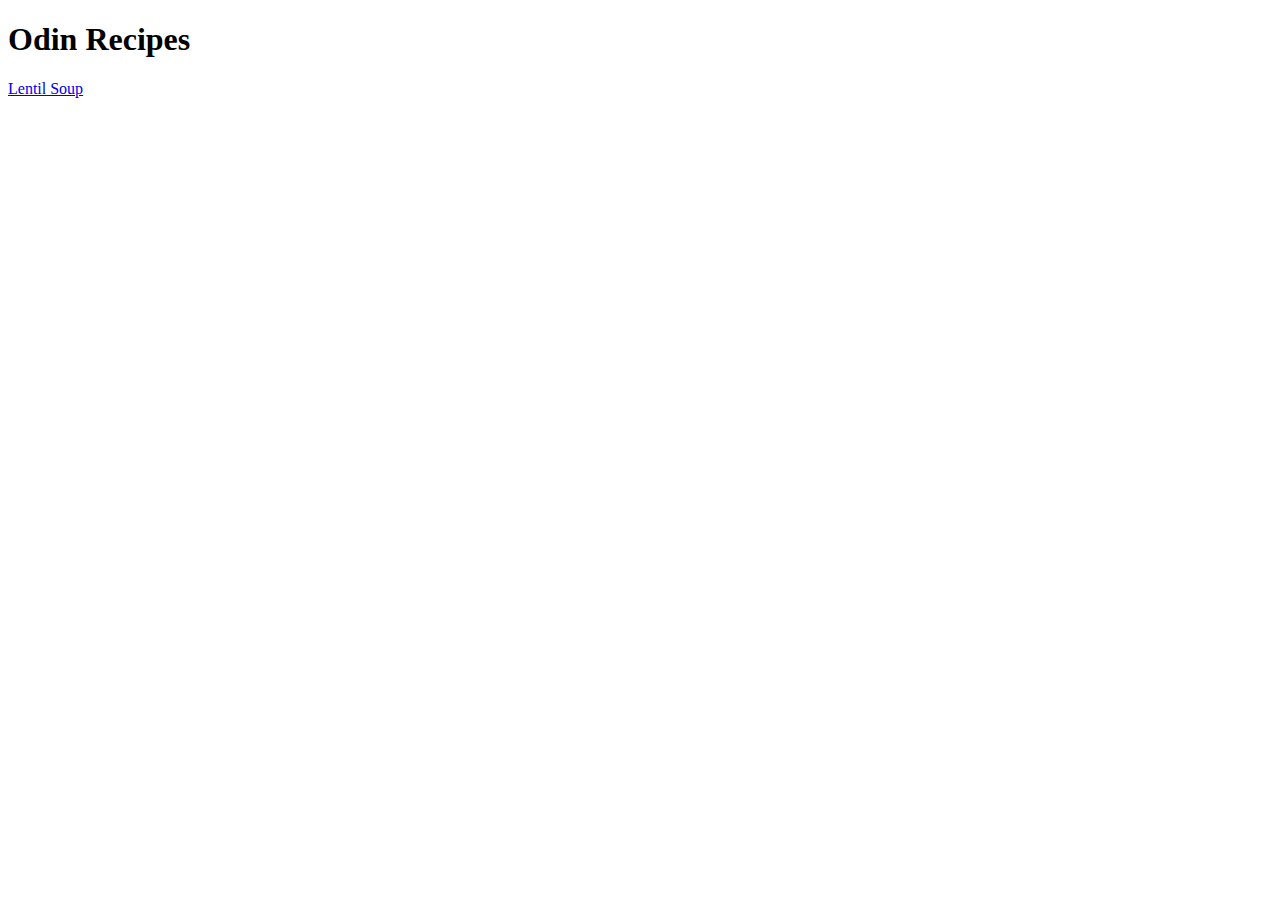
==== index.html @ 0e44cc5b "Fix some things in the index With my newly acquired git skills, I can confidently write more meaning" ====
<!DOCTYPE html>
<html lang="en">
<head>
    <meta charset="UTF-8">
    <meta name="viewport" content="width=device-width, initial-scale=1.0">
    <title>Odin Recipes</title>
</head>
<body>
    <h1>Odin Recipes</h1>
    <a href="./recipes/lentil-soup.html">Lentil Soup</a>
</body>

</html>
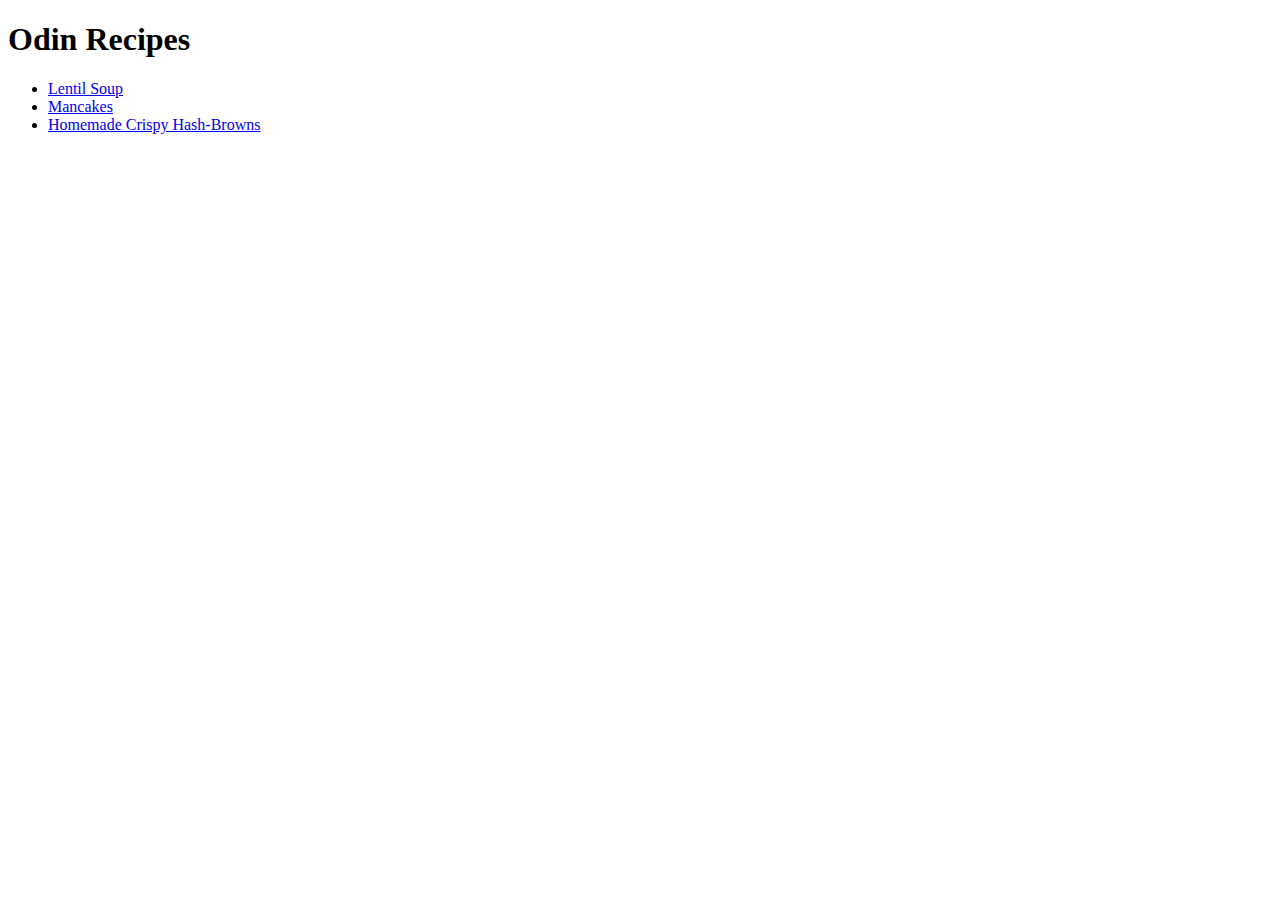
==== commit cdd48cab: "Update index page with links to other recipes Added links to two brand new recipes: The fabulous Man" ====
--- a/index.html
+++ b/index.html
@@ -7,7 +7,11 @@
 </head>
 <body>
     <h1>Odin Recipes</h1>
-    <a href="./recipes/lentil-soup.html">Lentil Soup</a>
+    <ul>
+    <li><a href="./recipes/lentil-soup/lentil-soup.html">Lentil Soup</a></li>
+    <li><a href="./recipes/mancakes/mancakes.html">Mancakes</a></li>
+    <li><a href="./recipes/hash-browns/hash-browns.html">Homemade Crispy Hash-Browns</a></li>
+</ul>
 </body>
 
 </html>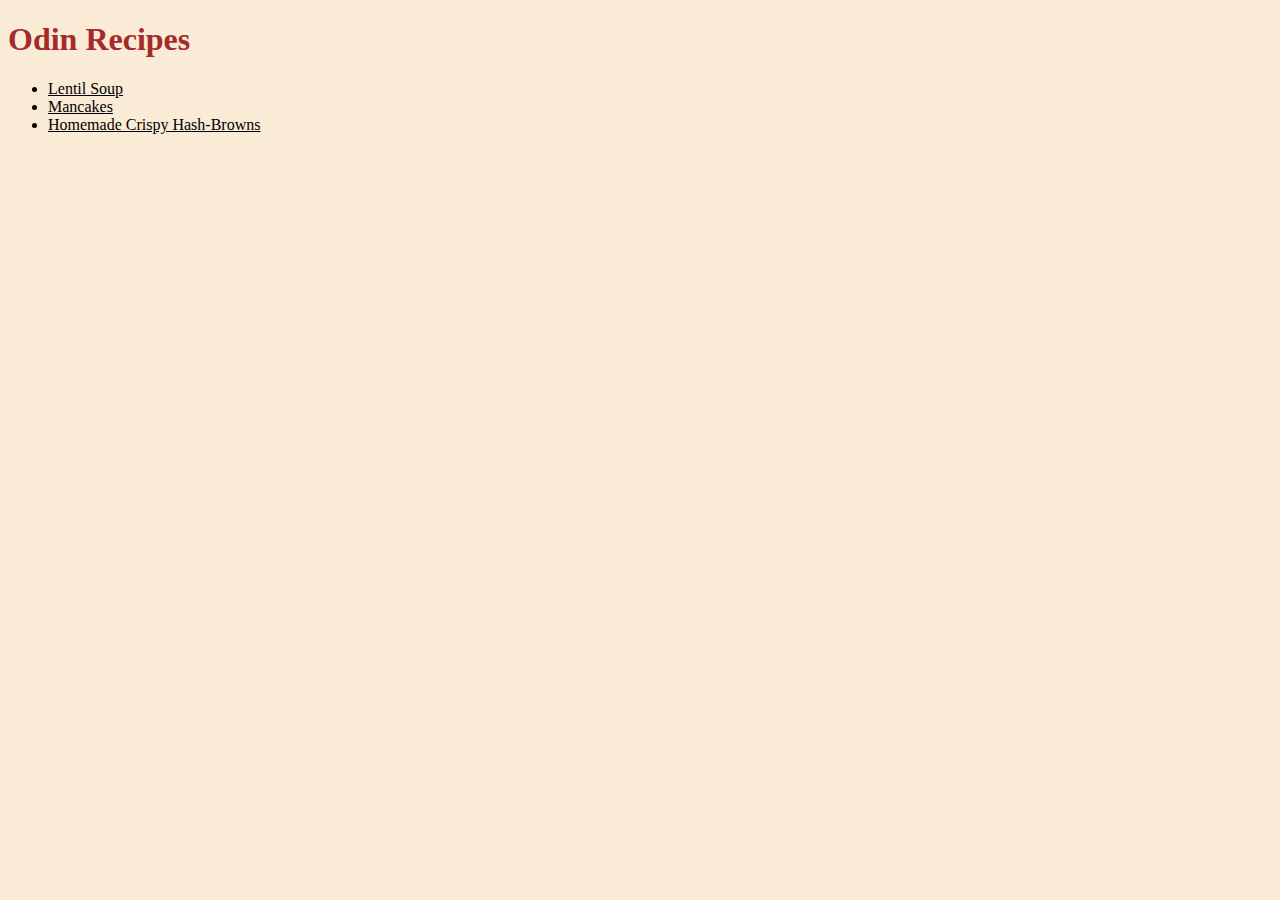
==== commit 27df421e: "Add classes to index file elements Just added a few classes to help with styles later. I still don't" ====
--- a/index.html
+++ b/index.html
@@ -4,13 +4,14 @@
     <meta charset="UTF-8">
     <meta name="viewport" content="width=device-width, initial-scale=1.0">
     <title>Odin Recipes</title>
+    <link rel="stylesheet" href="styles.css">
 </head>
 <body>
-    <h1>Odin Recipes</h1>
-    <ul>
-    <li><a href="./recipes/lentil-soup/lentil-soup.html">Lentil Soup</a></li>
-    <li><a href="./recipes/mancakes/mancakes.html">Mancakes</a></li>
-    <li><a href="./recipes/hash-browns/hash-browns.html">Homemade Crispy Hash-Browns</a></li>
+    <h1 class="title">Odin Recipes</h1>
+    <ul class="list-of-recipes">
+    <li id="firstRecipe"><a href="./recipes/lentil-soup/lentil-soup.html">Lentil Soup</a></li>
+    <li id="secondRecipe"><a href="./recipes/mancakes/mancakes.html">Mancakes</a></li>
+    <li id="thirdRecipe"><a href="./recipes/hash-browns/hash-browns.html">Homemade Crispy Hash-Browns</a></li>
 </ul>
 </body>
 
--- a/styles.css
+++ b/styles.css
@@ -0,0 +1,21 @@
+* {
+    background-color: antiquewhite;
+}
+
+.title {
+    font-family: 'Times New Roman', Courier, monospace;
+    color: brown;
+    font-weight: bold;
+}
+
+.list-of-recipes {
+    color: chocolate;
+}
+
+li {
+    color: black;
+}
+
+a {
+    color: black;
+}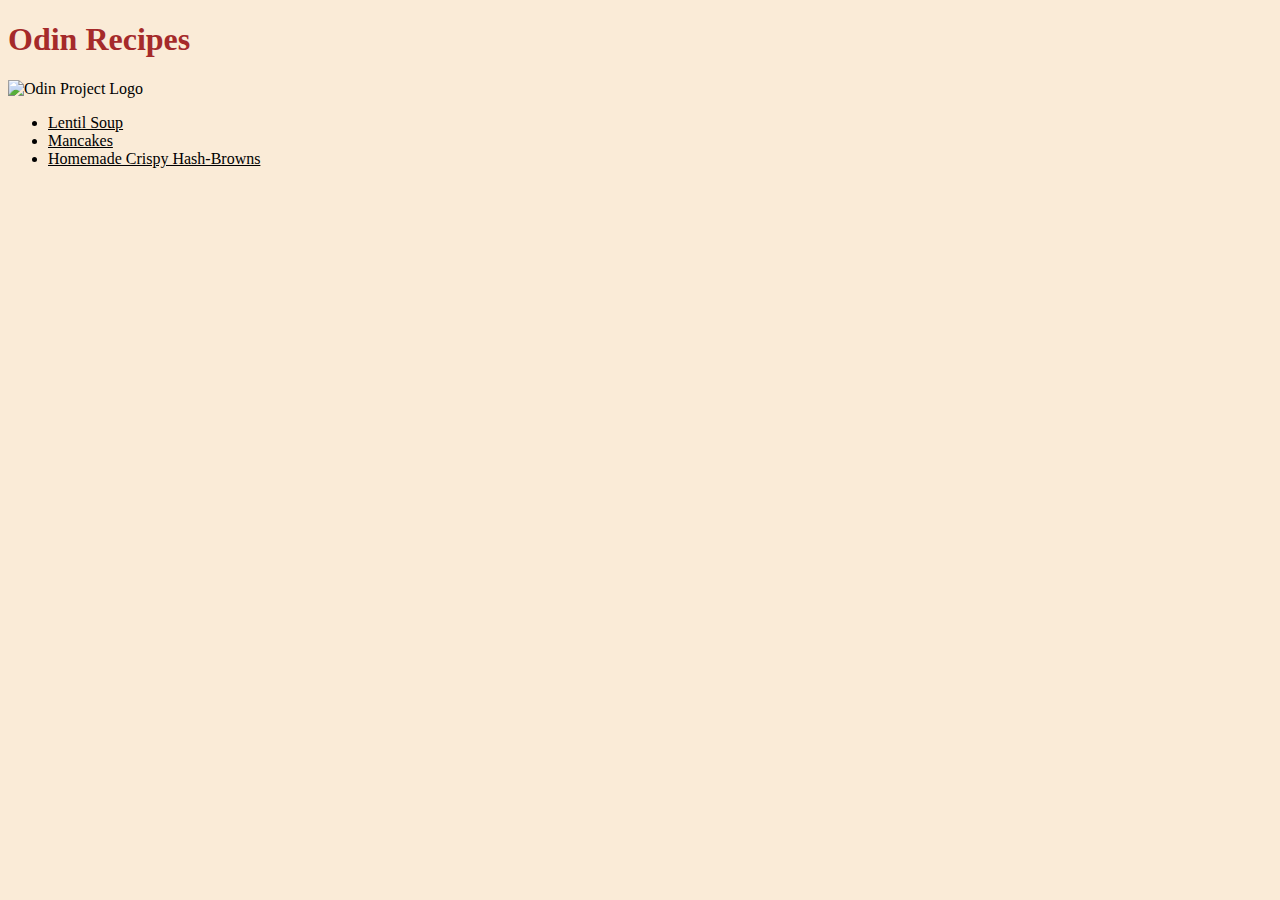
==== commit 038ecb63: "Add image element to index html file" ====
--- a/index.html
+++ b/index.html
@@ -8,6 +8,7 @@
 </head>
 <body>
     <h1 class="title">Odin Recipes</h1>
+    <img src="odin-logo.png" alt="Odin Project Logo">
     <ul class="list-of-recipes">
     <li id="firstRecipe"><a href="./recipes/lentil-soup/lentil-soup.html">Lentil Soup</a></li>
     <li id="secondRecipe"><a href="./recipes/mancakes/mancakes.html">Mancakes</a></li>
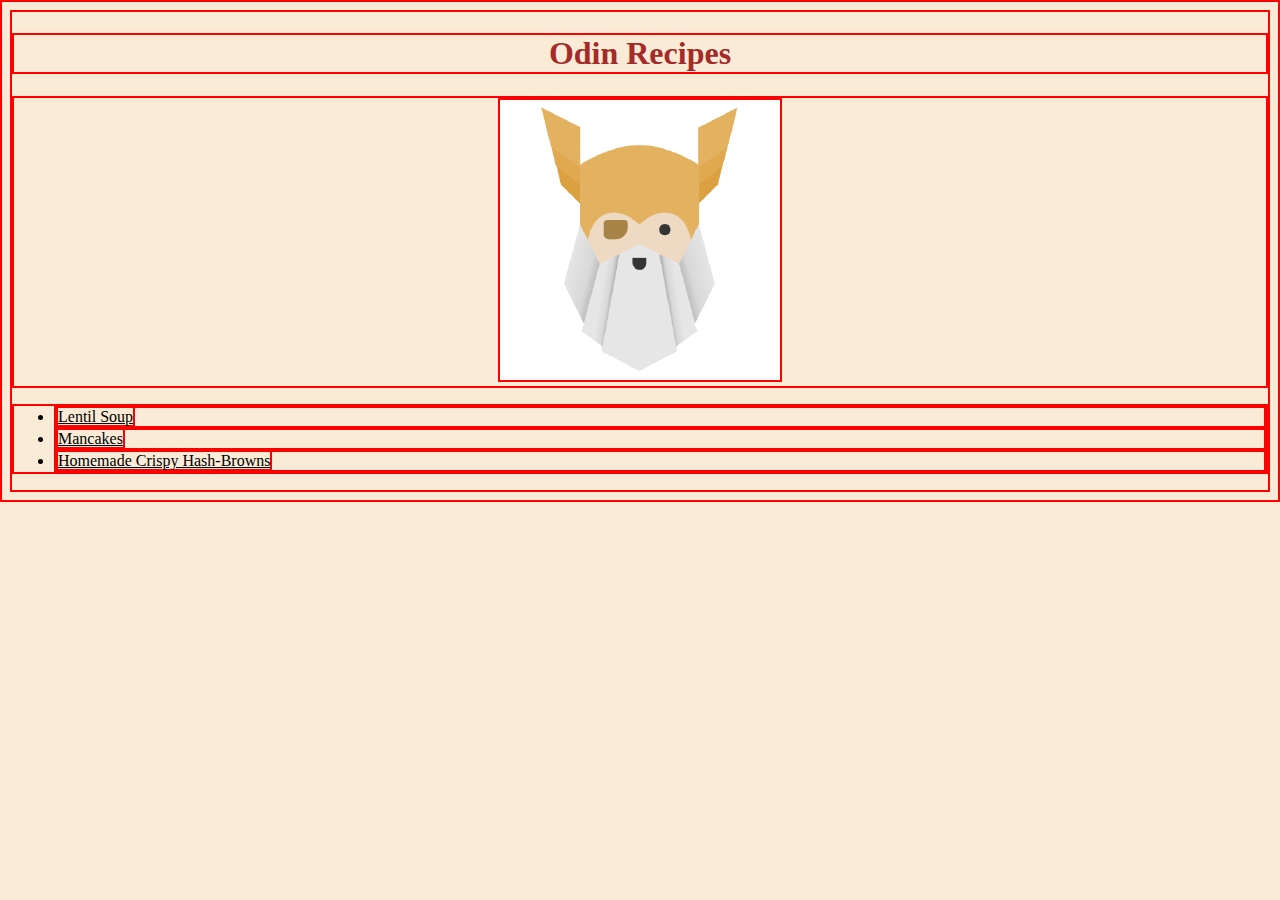
==== commit 6f191f22: "Center image in div The hardest challenge in frontend: centering a div." ====
--- a/index.html
+++ b/index.html
@@ -8,7 +8,8 @@
 </head>
 <body>
     <h1 class="title">Odin Recipes</h1>
-    <img src="odin-logo.png" alt="Odin Project Logo">
+    <div class="image-div"><img src="odin-logo.png" alt="Odin Project Logo">
+    </div>
     <ul class="list-of-recipes">
     <li id="firstRecipe"><a href="./recipes/lentil-soup/lentil-soup.html">Lentil Soup</a></li>
     <li id="secondRecipe"><a href="./recipes/mancakes/mancakes.html">Mancakes</a></li>
--- a/styles.css
+++ b/styles.css
@@ -1,11 +1,13 @@
 * {
     background-color: antiquewhite;
+    border: 2px solid red;
 }
 
 .title {
     font-family: 'Times New Roman', Courier, monospace;
     color: brown;
     font-weight: bold;
+    text-align: center;
 }
 
 .list-of-recipes {
@@ -18,4 +20,16 @@
 
 a {
     color: black;
+}
+
+ul {
+    display: block;
+}
+
+img {
+    align:;
+}
+
+.image-div {
+    text-align: center;
 }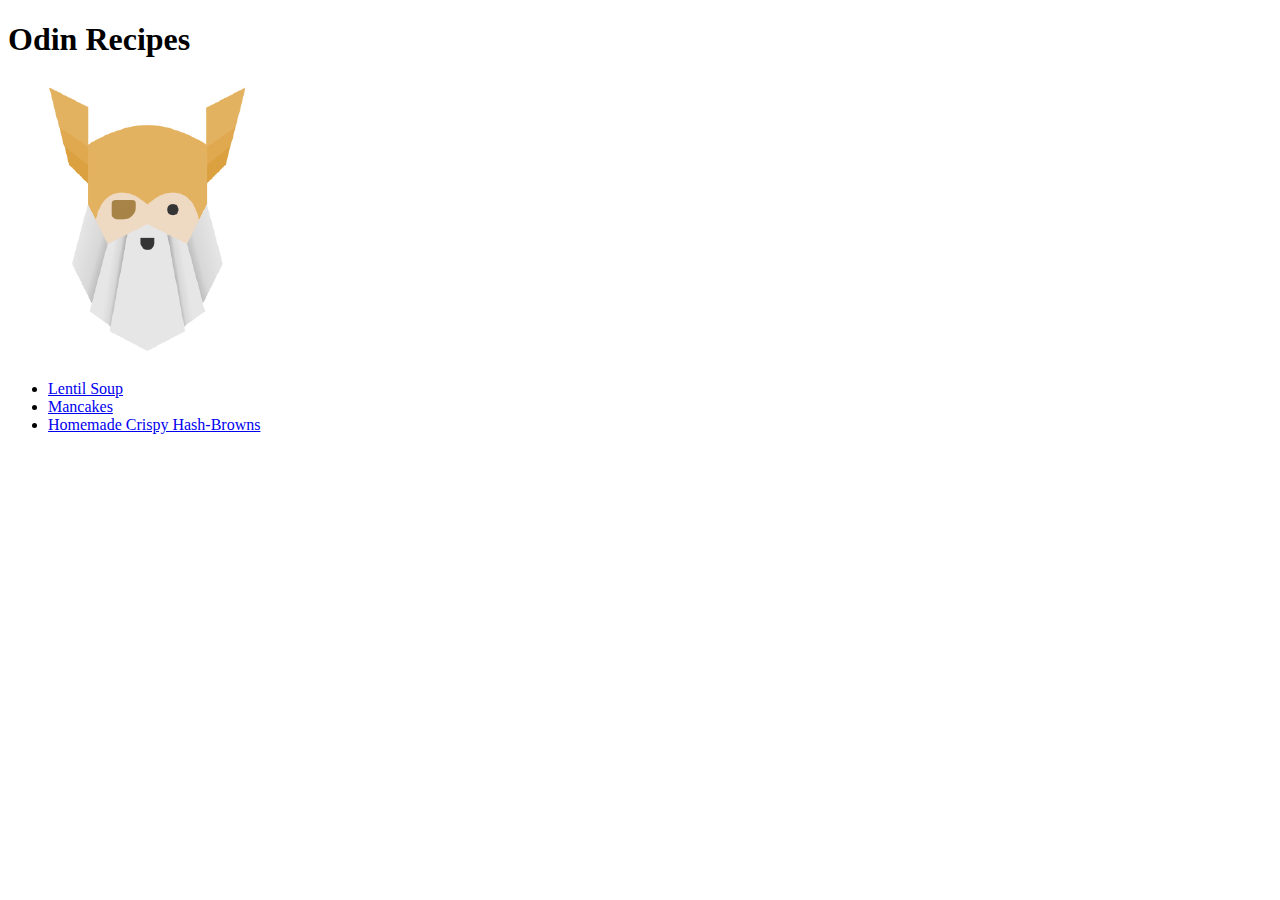
==== commit 1da310cc: "Test" ====
--- a/index.html
+++ b/index.html
@@ -3,7 +3,7 @@
 <head>
     <meta charset="UTF-8">
     <meta name="viewport" content="width=device-width, initial-scale=1.0">
-    <title>Odin Recipes</title>
+    <title>Odin Recipes Page</title>
     <link rel="stylesheet" href="styles.css">
 </head>
 <body>
